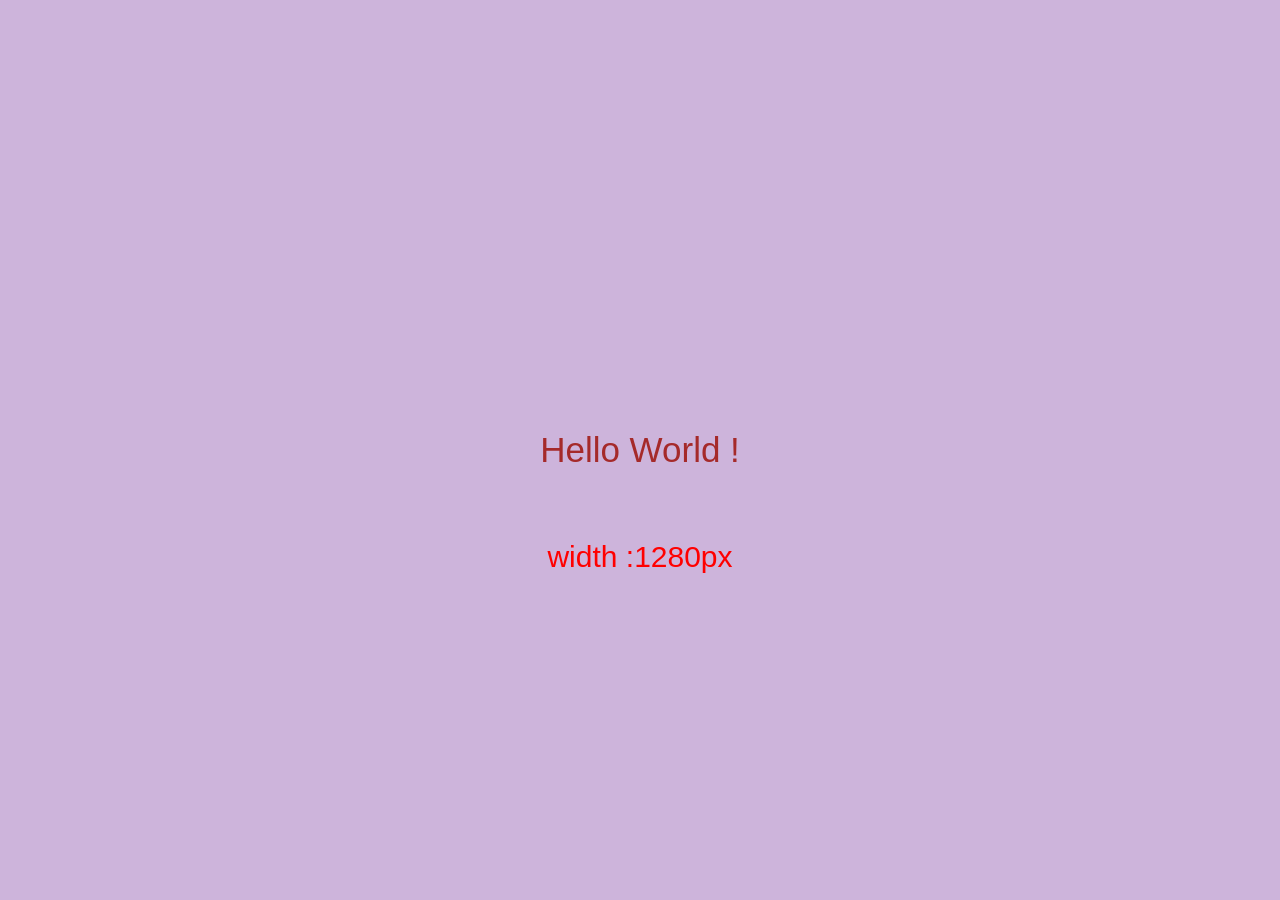
==== index2.html @ 41a67d2e "Updated responsiveness 2nd/aug/2026" ====
<!DOCTYPE html>
<html lang="en">
<head>
    <meta charset="UTF-8">
    <meta name="viewport" content="width=device-width, initial-scale=1.0">
 
    <title>MediaQ tutorial</title>
    
    <style>
        * {
  margin: 0px;
  padding: 0px;
  -webkit-box-sizing: border-box;
          box-sizing: border-box;
}
* body {
  font-family: sans-serif;
  font-size: 35px;
}

.container {
  height: 100vh;
  display: -webkit-box;
  display: -ms-flexbox;
  display: flex;
  -webkit-box-pack: center;
      -ms-flex-pack: center;
          justify-content: center;
  -webkit-box-align: center;
      -ms-flex-align: center;
          align-items: center;
  display: -ms-grid;
  display: grid;
  place-content: center;
  background-color: #fff;
}

#size {
  position: absolute;
  top: 60%;
  left: 50%;
  -webkit-transform: translateX(-50%);
          transform: translateX(-50%);
font-size: 30px;
  color: red;
}

@media (max-width: 1600px) {
  .container {
    background-color: #cdb4db;
    color: brown;
  }
}
@media (max-width: 992px) {
  .container {
    background-color: #fff1e6;
    color: gray;
  }
}

@media (max-width: 768px) {
  .container {
    background-color: #bee1e6;
    color: beige;
  }
}

@media (max-width: 576px) {
  .container {
    background-color: #52b788;
    color: brown;
  }
}
/*# sourceMappingURL=project1.css.map */
    </style>

</head>
<body>
    <div class="container">
        <div class="text">Hello World !</div>

    </div>
    <div id="size"></div>
</body>
<script>
    window.onresize=screen;
window.onload=screen;

function screen(){
    mywidth=window.innerWidth;
    document.getElementById("size").innerHTML= "width :" + mywidth+"px"
}
</script>
</html>
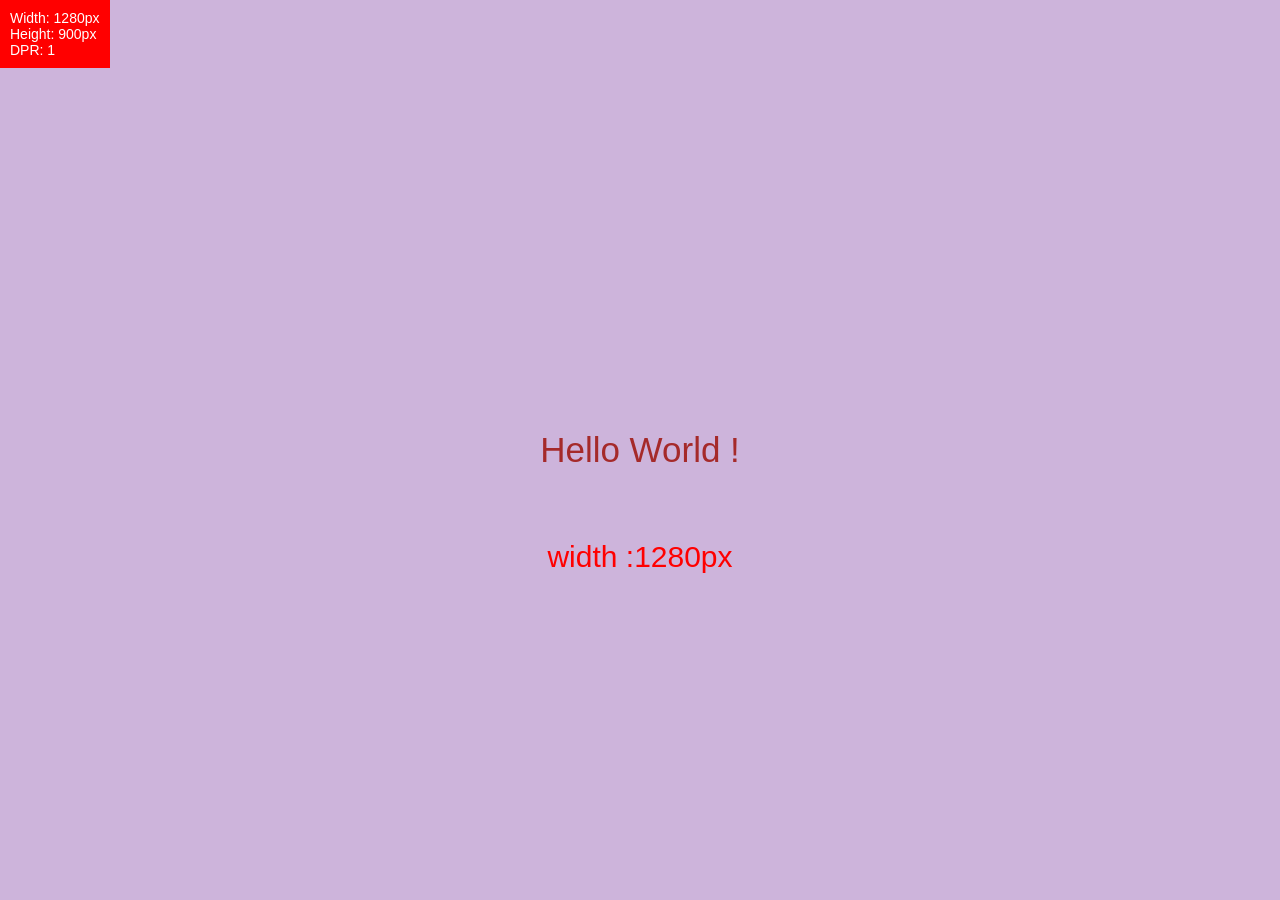
==== commit c8ae7e95: "mobile width testing" ====
--- a/index2.html
+++ b/index2.html
@@ -71,6 +71,14 @@
     color: brown;
   }
 }
+
+
+@media (max-width: 320px) {
+  .container {
+    background-color: #2d05df;
+    color: rgb(209, 199, 199);
+  }
+}
 /*# sourceMappingURL=project1.css.map */
     </style>
 
@@ -90,5 +98,26 @@
     mywidth=window.innerWidth;
     document.getElementById("size").innerHTML= "width :" + mywidth+"px"
 }
+
+
+ document.body.insertAdjacentHTML(
+        "afterbegin",
+        `
+        <div id="device-info" style="
+            position: fixed;
+            top: 0;
+            left: 0;
+            z-index: 99999;
+            background: red;
+            color: white;
+            padding: 10px;
+            font: 14px Arial;
+        ">
+            Width: ${window.innerWidth}px<br>
+            Height: ${window.innerHeight}px<br>
+            DPR: ${window.devicePixelRatio}
+        </div>
+        `
+    );
 </script>
 </html> 
